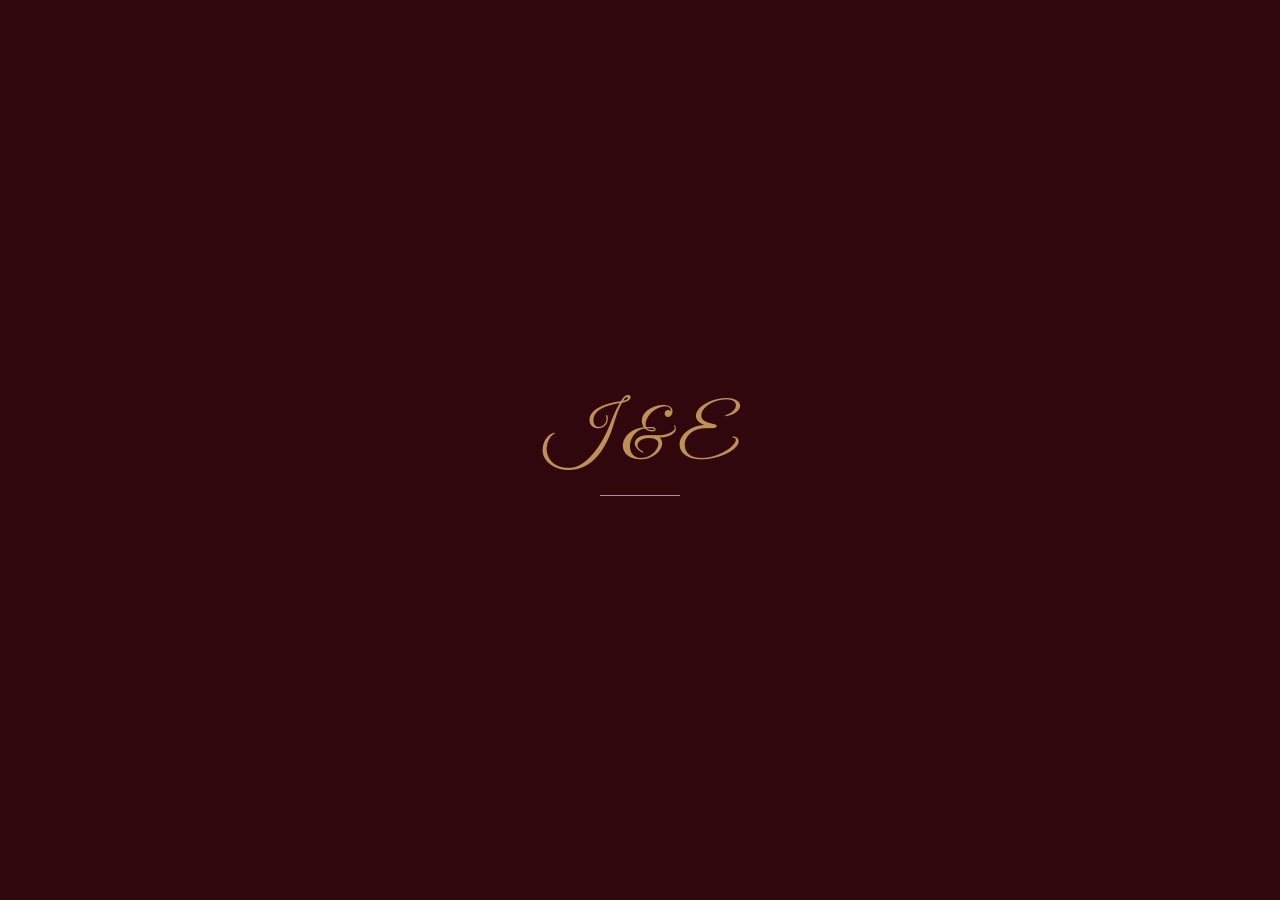
==== index.html @ ad1ec8a4 "first commit" ====
<!DOCTYPE html>
<html lang="id">
<head>
  <meta charset="UTF-8">
  <meta name="viewport" content="width=device-width, initial-scale=1.0">

  <title>Undangan Pernikahan - Icha & Eming</title>
  <link rel="stylesheet" href="./css/style.css">
</head>

<body>

  <!-- PRELOADER -->
  <div id="preloader">
    <div class="preloader-content">
      <div class="preloader-initials">I & E</div>
      <div class="preloader-line"></div>
    </div>
  </div>

  <main class="container">
    <section class="hero">

      <!-- Background bunga utama -->
      <div class="flower-background"
           aria-hidden="true"></div>

      <!-- Judul -->
      <header class="cover-heading anim-pop">
        <p class="the-wedding">THE WEDDING OF</p>
        <h1 class="title">
          Icha <span class="and-symbol">&amp;</span> Eming
        </h1>
      </header>

      <!-- Foto pasangan -->
      <div class="cover-photo anim-pop">
        <img src="./assets/bg2.jpg"
             alt="Icha dan Eming">
      </div>

      <!-- Informasi tamu -->
      <div class="invitation-box anim-pop">
        <p class="to">
          Kepada Yth:<br>
          Bapak/Ibu/Saudara/i
        </p>

        <div class="guest-name-box">
          <p class="name" id="guestName">
            Tamu Undangan
          </p>
        </div>
      </div>

      <!-- Tombol undangan -->
      <button id="openBtn"
              type="button"
              class="anim-pop">
        <svg width="18" height="18"
             viewBox="0 0 24 24"
             fill="none"
             stroke="currentColor"
             stroke-width="2"
             stroke-linecap="round"
             stroke-linejoin="round"
             aria-hidden="true">
          <rect x="2" y="4"
                width="20" height="16" rx="2"/>
          <path d="m22 6-10 7L2 6"/>
        </svg>
        Buka Undangan
      </button>

      <!-- RUMAH ADAT BUGIS -->
      <img
        class="bugis-house"
        src="./assets/Ornate Bugis Stilt House Isolated.png"
        alt=""
        aria-hidden="true"
      >

      <!-- Tombol musik -->
      <button
        id="soundToggle"
        type="button"
        aria-label="Atur musik">
      </button>

    </section>
  </main>

  <!-- JavaScript asli -->
  <script src="./Index.js"></script>

  <script>
    const params = new URLSearchParams(
      window.location.search
    );

    const namaTamu = params.get("to");

    document.getElementById("guestName").textContent =
      namaTamu && namaTamu.trim()
        ? namaTamu.trim()
        : "Tamu Undangan";
  </script>

</body>
</html>
---- css/style.css ----
@import url('https://fonts.googleapis.com/css2?family=Great+Vibes&family=Playfair+Display:wght@400;500;600&family=Poppins:wght@400;500;600&display=swap');

:root {
  --burgundy: #52151c;
  --gold: #bf9253;
  --cream: #f7e8e3;
}

* {
  box-sizing: border-box;
}

html, body {
  margin: 0;
  padding: 0;
  min-height: 100%;
  background: #26060b;
  font-family: 'Poppins', sans-serif;
}

.container {
  width: 100%;
  max-width: 480px;
  height: 100vh;
  height: 100dvh;
  margin: 0 auto;
  position: relative;
  overflow: hidden;
  background: var(--cream);
  box-shadow: 0 0 30px rgba(0,0,0,.4);
}

.hero {
  width: 100%;
  height: 100%;
  position: relative;
  isolation: isolate;
  overflow: hidden;
}

/* =====================================
   1. BACKGROUND BUNGA
   GUNAKAN GAMBAR YANG BARU
===================================== */

.flower-background {
  position: absolute;
  inset: 0;
  z-index: 0;

  background-image:
    url('../assets/Romantic Floral Archway Border.png');

  background-size: 100% 100%;
  background-repeat: no-repeat;
  background-position: center;

  pointer-events: none;
}

/* =====================================
   2. JUDUL PERNIKAHAN
===================================== */

.cover-heading {
  position: absolute;
  top: 11%;
  left: 11%;
  width: 78%;
  z-index: 3;
  text-align: center;
}

.the-wedding {
  font-family: 'Playfair Display', serif;
  font-size: clamp(10px, 2.7vw, 13px);
  letter-spacing: 1.4px;
  font-weight: 400;
  color: #462026;
  margin: 0 0 5px;
}

.title {
  font-family: 'Great Vibes', cursive;
  font-size: clamp(38px, 10vw, 54px);
  font-weight: 400;
  line-height: 1.25;
  margin: 0;
  color: var(--burgundy);
  white-space: nowrap;
}

.and-symbol {
  font-size: .78em;
  color: #71313a;
  margin: 0 3px;
}

/* =====================================
   3. FOTO PENGANTIN
===================================== */

.cover-photo {
  position: absolute;
  top: 24%;
  left: 50%;
  transform: translateX(-50%);

  width: 47%;
  height: 34%;
  z-index: 4;

  border: 2px solid var(--gold);
  border-radius: 48% 48% 0 0 / 29% 29% 0 0;
  overflow: hidden;

  background: #ecddda;
  box-shadow: 0 5px 14px rgba(65,23,28,.12);
}

.cover-photo img {
  display: block;
  width: 100%;
  height: 100%;

  /* Cocok untuk foto pasangan yang sudah cutout */
  object-fit: contain;
  object-position: center bottom;
}

/* =====================================
   4. INFORMASI TAMU
===================================== */

.invitation-box {
  position: absolute;
  top: 60%;
  left: 12%;
  width: 76%;
  z-index: 4;
  text-align: center;
}

.to {
  font-family: 'Playfair Display', serif;
  font-size: clamp(12px, 3.25vw, 15px);
  font-weight: 400;
  line-height: 1.65;
  color: #431a20;
  margin: 0 0 8px;
}

.guest-name-box {
  display: flex;
  align-items: center;
  justify-content: center;
  min-height: 30px;
  padding: 0 5px;
}

.name {
  margin: 0;
  font-family: 'Playfair Display', serif;
  font-size: clamp(15px, 3.8vw, 19px);
  font-weight: 500;
  color: var(--burgundy);
  overflow-wrap: anywhere;
}

/* =====================================
   5. TOMBOL BUKA UNDANGAN
===================================== */

#openBtn {
  position: absolute;
  top: 73%;
  left: 50%;
  transform: translateX(-50%);

  z-index: 7;

  display: flex;
  align-items: center;
  justify-content: center;
  gap: 7px;

  white-space: nowrap;
  padding: 9px 17px;
  min-height: 39px;

  border-radius: 25px;
  border: 1.5px solid var(--gold);

  background: #571924;
  color: #fff8f3;

  font-family: 'Poppins', sans-serif;
  font-size: clamp(11px, 3vw, 14px);
  font-weight: 500;
  cursor: pointer;

  box-shadow: 0 4px 10px rgba(50,8,14,.25);
  transition: background .3s, box-shadow .3s;
}

#openBtn:hover {
  background: #71232e;
  box-shadow: 0 5px 14px rgba(50,8,14,.35);
}

#openBtn svg {
  flex-shrink: 0;
}

/* =====================================
   6. RUMAH ADAT BUGIS
===================================== */

.bugis-house {
  position: absolute;
  bottom: -2%;
  left: 50%;
  transform: translateX(-50%);

  width: 89%;
  height: 21%;
  object-fit: contain;
  object-position: center bottom;

  z-index: 2;
  pointer-events: none;

  /* Membantu menyatukan gambar dengan background */
  filter: saturate(.83) brightness(.93);
}

/* =====================================
   7. TOMBOL MUSIK
===================================== */

#soundToggle {
  position: absolute;
  bottom: 14px;
  right: 14px;
  z-index: 12;

  width: 42px;
  height: 42px;

  display: flex;
  justify-content: center;
  align-items: center;

  border: 1px solid var(--gold);
  border-radius: 50%;

  background: var(--burgundy);
  color: white;
  font-size: 19px;
  cursor: pointer;

  box-shadow: 0 3px 10px rgba(0,0,0,.25);
}

/* =====================================
   8. ANIMASI
===================================== */

@keyframes fadeInSoft {
  from { opacity: 0; }
  to { opacity: 1; }
}

.anim-pop {
  animation: fadeInSoft 1s ease-out both;
}

.cover-heading {
  animation-delay: .25s;
}

.cover-photo {
  animation-delay: .5s;
}

.invitation-box {
  animation-delay: .7s;
}

#openBtn {
  animation-delay: .9s;
}

/* =====================================
   9. PRELOADER
===================================== */

#preloader {
  position: fixed;
  inset: 0;
  z-index: 999999;

  display: flex;
  justify-content: center;
  align-items: center;

  background: #30070d;
  transition: opacity .6s, visibility .6s;
}

#preloader.fade-out {
  opacity: 0;
  visibility: hidden;
  pointer-events: none;
}

.preloader-content {
  text-align: center;
}

.preloader-initials {
  font-family: 'Great Vibes', cursive;
  font-size: 4.5rem;
  color: var(--gold);
}

.preloader-line {
  height: 1px;
  width: 80px;
  margin: 10px auto;
  background: var(--gold);
}

/* =====================================
   10. HP LAYAR PENDEK
===================================== */

@media (max-height: 680px) {
  .cover-heading {
    top: 10%;
  }

  .cover-photo {
    top: 23%;
    height: 32%;
  }

  .invitation-box {
    top: 57%;
  }

  #openBtn {
    top: 72%;
  }

  .bugis-house {
    height: 19%;
  }
}

@media (prefers-reduced-motion: reduce) {
  .anim-pop {
    animation: none;
  }
}
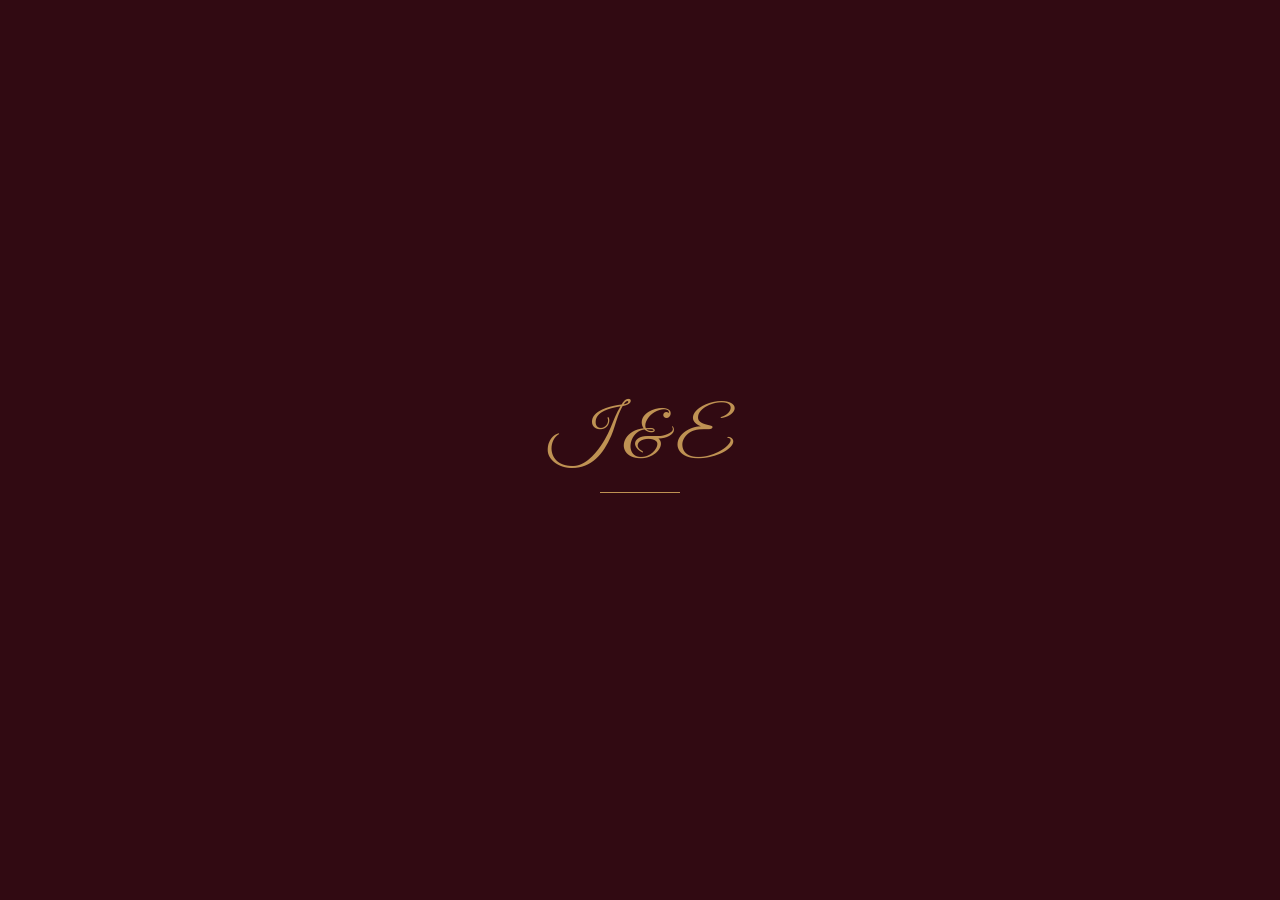
==== commit a6b01852: "update commit" ====
--- a/index.html
+++ b/index.html
@@ -3,10 +3,36 @@
 <html lang="id">
 <head>
   <meta charset="UTF-8">
-  <meta name="viewport" content="width=device-width, initial-scale=1.0">
+  <meta
+    name="viewport"
+    content="width=device-width, initial-scale=1.0"
+  >
+  <meta name="theme-color" content="#52151c">
+
+  <meta
+    name="description"
+    content="Undangan pernikahan Icha dan Eming"
+  >
 
   <title>Undangan Pernikahan - Icha & Eming</title>
+
   <link rel="stylesheet" href="./css/style.css">
+
+  <link
+    rel="preconnect"
+    href="https://fonts.googleapis.com"
+  >
+  <link
+    rel="preconnect"
+    href="https://fonts.gstatic.com"
+    crossorigin
+  >
+
+  <link
+    rel="preload"
+    href="./assets/bg-transparan.png"
+    as="image"
+  >
 </head>
 
 <body>
@@ -14,97 +40,199 @@
   <!-- PRELOADER -->
   <div id="preloader">
     <div class="preloader-content">
-      <div class="preloader-initials">I & E</div>
+      <div class="preloader-initials">
+        I &amp; E
+      </div>
       <div class="preloader-line"></div>
     </div>
   </div>
 
+  <!-- COVER UNDANGAN -->
   <main class="container">
+
     <section class="hero">
 
-      <!-- Background bunga utama -->
-      <div class="flower-background"
-           aria-hidden="true"></div>
-
-      <!-- Judul -->
-      <header class="cover-heading anim-pop">
-        <p class="the-wedding">THE WEDDING OF</p>
-        <h1 class="title">
-          Icha <span class="and-symbol">&amp;</span> Eming
-        </h1>
-      </header>
-
-      <!-- Foto pasangan -->
-      <div class="cover-photo anim-pop">
-        <img src="./assets/bg2.jpg"
-             alt="Icha dan Eming">
+      <!-- BAGIAN KIRI: FOTO PASANGAN -->
+      <div class="hero-photo-panel">
+
+        <!-- Background floral -->
+        <div
+          class="flower-background"
+          aria-hidden="true"
+        ></div>
+
+        <!-- Judul untuk tampilan HP -->
+        <header class="mobile-heading anim-pop">
+          <p class="the-wedding">
+            THE WEDDING OF
+          </p>
+
+          <h1 class="title">
+            Icha
+            <span class="and-symbol">&amp;</span>
+            Eming
+          </h1>
+        </header>
+
+        <!-- Foto pasangan transparan -->
+        <div class="cover-photo anim-pop">
+          <img
+            src="./assets/bg-transparan.png"
+            alt="Foto pasangan Icha dan Eming"
+            fetchpriority="high"
+            decoding="async"
+            width="1024"
+            height="1536"
+          >
+        </div>
+
+        <!-- Rumah adat Bugis -->
+        <img
+          class="bugis-house"
+          src="./assets/Ornate Bugis Stilt House Isolated.png"
+          alt=""
+          aria-hidden="true"
+          decoding="async"
+        >
+
       </div>
 
-      <!-- Informasi tamu -->
-      <div class="invitation-box anim-pop">
-        <p class="to">
-          Kepada Yth:<br>
-          Bapak/Ibu/Saudara/i
-        </p>
-
-        <div class="guest-name-box">
-          <p class="name" id="guestName">
-            Tamu Undangan
-          </p>
-        </div>
+      <!-- BAGIAN KANAN: INFORMASI UNDANGAN -->
+      <div class="hero-info-panel">
+
+        <div class="info-decoration"
+             aria-hidden="true">
+          <span></span>
+          <span class="ornament-center">✦</span>
+          <span></span>
+        </div>
+
+        <!-- Judul untuk laptop -->
+        <header class="desktop-heading anim-pop">
+
+          <p class="the-wedding">
+            THE WEDDING OF
+          </p>
+
+          <h1 class="title">
+            Icha
+            <span class="and-symbol">&amp;</span>
+            Eming
+          </h1>
+
+        </header>
+
+        <!-- Informasi acara -->
+        <div class="wedding-date anim-pop">
+          <p class="date-label">
+            Save the Date
+          </p>
+
+          <p class="date-value">
+            Sabtu, 14 November 2026
+          </p>
+        </div>
+
+        <!-- Ornamen -->
+        <div class="gold-divider"
+             aria-hidden="true">
+          <span>✦</span>
+        </div>
+
+        <!-- Informasi tamu -->
+        <div class="invitation-box anim-pop">
+
+          <p class="to">
+            Kepada Yth.<br>
+            Bapak/Ibu/Saudara/i
+          </p>
+
+          <div class="guest-name-box">
+            <p class="name" id="guestName">
+              Tamu Undangan
+            </p>
+          </div>
+
+        </div>
+
+        <!-- Tombol undangan -->
+        <button
+          id="openBtn"
+          type="button"
+          class="anim-pop"
+          aria-label="Buka undangan pernikahan"
+        >
+
+          <svg
+            width="19"
+            height="19"
+            viewBox="0 0 24 24"
+            fill="none"
+            stroke="currentColor"
+            stroke-width="2"
+            stroke-linecap="round"
+            stroke-linejoin="round"
+            aria-hidden="true"
+          >
+            <rect
+              x="2"
+              y="4"
+              width="20"
+              height="16"
+              rx="2"
+            ></rect>
+            <path d="m22 6-10 7L2 6"></path>
+          </svg>
+
+          <span>Buka Undangan</span>
+
+        </button>
+
+        <!-- Dekorasi bawah -->
+        <div class="bottom-ornament"
+             aria-hidden="true">
+          ✦ &nbsp; ♥ &nbsp; ✦
+        </div>
+
       </div>
-
-      <!-- Tombol undangan -->
-      <button id="openBtn"
-              type="button"
-              class="anim-pop">
-        <svg width="18" height="18"
-             viewBox="0 0 24 24"
-             fill="none"
-             stroke="currentColor"
-             stroke-width="2"
-             stroke-linecap="round"
-             stroke-linejoin="round"
-             aria-hidden="true">
-          <rect x="2" y="4"
-                width="20" height="16" rx="2"/>
-          <path d="m22 6-10 7L2 6"/>
-        </svg>
-        Buka Undangan
-      </button>
-
-      <!-- RUMAH ADAT BUGIS -->
-      <img
-        class="bugis-house"
-        src="./assets/Ornate Bugis Stilt House Isolated.png"
-        alt=""
-        aria-hidden="true"
-      >
 
       <!-- Tombol musik -->
       <button
         id="soundToggle"
         type="button"
-        aria-label="Atur musik">
-      </button>
+        aria-label="Atur musik"
+      ></button>
 
     </section>
+
   </main>
 
-  <!-- JavaScript asli -->
+  <!-- JAVASCRIPT ASLI -->
   <script src="./Index.js"></script>
 
+  <!-- NAMA TAMU DARI URL -->
   <script>
-    const params = new URLSearchParams(
-      window.location.search
+    document.addEventListener(
+      "DOMContentLoaded",
+      function () {
+
+        const params = new URLSearchParams(
+          window.location.search
+        );
+
+        const namaTamu = params.get("to");
+
+        const guestElement =
+          document.getElementById("guestName");
+
+        if (guestElement) {
+          guestElement.textContent =
+            namaTamu && namaTamu.trim()
+              ? namaTamu.trim()
+              : "Tamu Undangan";
+        }
+      }
     );
-
-    const namaTamu = params.get("to");
-
-    document.getElementById("guestName").textContent =
-      namaTamu && namaTamu.trim()
-        ? namaTamu.trim()
-        : "Tamu Undangan";
   </script>
 
 </body>
--- a/css/style.css
+++ b/css/style.css
@@ -1,49 +1,92 @@
 
 @import url('https://fonts.googleapis.com/css2?family=Great+Vibes&family=Playfair+Display:wght@400;500;600&family=Poppins:wght@400;500;600&display=swap');
+
+/* =====================================
+   1. WARNA DAN PENGATURAN DASAR
+===================================== */
 
 :root {
   --burgundy: #52151c;
+  --burgundy-dark: #310a12;
+  --burgundy-light: #722735;
   --gold: #bf9253;
   --cream: #f7e8e3;
-}
-
-* {
+  --text-dark: #431a20;
+}
+
+*,
+*::before,
+*::after {
   box-sizing: border-box;
 }
 
-html, body {
+html {
   margin: 0;
   padding: 0;
-  min-height: 100%;
-  background: #26060b;
+  scroll-behavior: smooth;
+}
+
+body {
+  margin: 0;
+  padding: 0;
+  min-height: 100vh;
+  overflow-x: hidden;
+
+  background: var(--burgundy-dark);
   font-family: 'Poppins', sans-serif;
-}
+  -webkit-font-smoothing: antialiased;
+}
+
+button {
+  font: inherit;
+  -webkit-tap-highlight-color: transparent;
+}
+
+img {
+  display: block;
+  max-width: 100%;
+}
+
+/* =====================================
+   2. CONTAINER UTAMA
+===================================== */
 
 .container {
   width: 100%;
-  max-width: 480px;
-  height: 100vh;
-  height: 100dvh;
+  max-width: 1440px;
+  min-height: 100vh;
   margin: 0 auto;
+  overflow: hidden;
+
+  background: var(--cream);
+  box-shadow: 0 0 40px rgba(0,0,0,0.25);
+}
+
+.hero {
   position: relative;
-  overflow: hidden;
-  background: var(--cream);
-  box-shadow: 0 0 30px rgba(0,0,0,.4);
-}
-
-.hero {
-  width: 100%;
-  height: 100%;
+  display: flex;
+  flex-direction: column;
+  min-height: 100vh;
+  min-height: 100svh;
+}
+
+/* =====================================
+   3. PANEL FOTO
+===================================== */
+
+.hero-photo-panel {
   position: relative;
   isolation: isolate;
+
+  width: 100%;
+  height: clamp(430px, 62svh, 650px);
+  flex-shrink: 0;
+
+  background: var(--cream);
   overflow: hidden;
 }
 
-/* =====================================
-   1. BACKGROUND BUNGA
-   GUNAKAN GAMBAR YANG BARU
-===================================== */
-
+/* Background bunga */
 .flower-background {
   position: absolute;
   inset: 0;
@@ -60,63 +103,73 @@
 }
 
 /* =====================================
-   2. JUDUL PERNIKAHAN
-===================================== */
-
-.cover-heading {
+   4. JUDUL MOBILE
+===================================== */
+
+.mobile-heading {
   position: absolute;
-  top: 11%;
-  left: 11%;
-  width: 78%;
-  z-index: 3;
+  top: 10%;
+  left: 5%;
+  width: 90%;
+  z-index: 5;
   text-align: center;
 }
 
 .the-wedding {
+  margin: 0 0 5px;
+
   font-family: 'Playfair Display', serif;
-  font-size: clamp(10px, 2.7vw, 13px);
-  letter-spacing: 1.4px;
+  font-size: 12px;
   font-weight: 400;
-  color: #462026;
-  margin: 0 0 5px;
+  letter-spacing: 2px;
+  color: var(--text-dark);
 }
 
 .title {
+  margin: 0;
+
   font-family: 'Great Vibes', cursive;
-  font-size: clamp(38px, 10vw, 54px);
+  font-size: clamp(40px, 10.5vw, 58px);
   font-weight: 400;
-  line-height: 1.25;
-  margin: 0;
+  line-height: 1.2;
+  white-space: nowrap;
+
   color: var(--burgundy);
-  white-space: nowrap;
 }
 
 .and-symbol {
-  font-size: .78em;
-  color: #71313a;
+  color: #873f46;
+  font-size: 0.8em;
   margin: 0 3px;
 }
 
 /* =====================================
-   3. FOTO PENGANTIN
+   5. FOTO PASANGAN BESAR
 ===================================== */
 
 .cover-photo {
   position: absolute;
-  top: 24%;
+
+  bottom: 1%;
   left: 50%;
   transform: translateX(-50%);
 
-  width: 47%;
-  height: 34%;
-  z-index: 4;
-
-  border: 2px solid var(--gold);
-  border-radius: 48% 48% 0 0 / 29% 29% 0 0;
-  overflow: hidden;
-
-  background: #ecddda;
-  box-shadow: 0 5px 14px rgba(65,23,28,.12);
+  width: 92%;
+  height: 72%;
+
+  z-index: 3;
+
+  display: flex;
+  align-items: flex-end;
+  justify-content: center;
+
+  border: none;
+  border-radius: 0;
+  background: transparent;
+  box-shadow: none;
+
+  overflow: visible;
+  pointer-events: none;
 }
 
 .cover-photo img {
@@ -124,189 +177,330 @@
   width: 100%;
   height: 100%;
 
-  /* Cocok untuk foto pasangan yang sudah cutout */
   object-fit: contain;
   object-position: center bottom;
-}
-
-/* =====================================
-   4. INFORMASI TAMU
+
+  border: none;
+  border-radius: 0;
+  background: transparent;
+
+  filter: drop-shadow(
+    0 8px 10px rgba(70,25,34,0.12)
+  );
+}
+
+/* =====================================
+   6. ORNAMEN RUMAH ADAT BUGIS
+===================================== */
+
+.bugis-house {
+  position: absolute;
+
+  bottom: -2%;
+  left: 50%;
+  transform: translateX(-50%);
+
+  width: 85%;
+  height: 18%;
+
+  object-fit: contain;
+  object-position: center bottom;
+
+  z-index: 2;
+  pointer-events: none;
+
+  filter:
+    saturate(0.88)
+    brightness(0.96);
+}
+
+/* =====================================
+   7. PANEL INFORMASI
+===================================== */
+
+.hero-info-panel {
+  position: relative;
+
+  width: 100%;
+  flex: 1;
+
+  display: flex;
+  flex-direction: column;
+  align-items: center;
+  justify-content: center;
+
+  min-height: 335px;
+  padding: 32px 24px 38px;
+
+  text-align: center;
+
+  background:
+    radial-gradient(
+      ellipse at top,
+      #772e3d 0%,
+      #52151c 52%,
+      #310a12 100%
+    );
+
+  color: #fff6ef;
+}
+
+/* Garis gold di atas panel */
+.hero-info-panel::before {
+  content: "";
+  position: absolute;
+  top: 0;
+  left: 0;
+  right: 0;
+
+  height: 2px;
+  background: var(--gold);
+}
+
+/* Ornamen kecil */
+.info-decoration {
+  display: flex;
+  align-items: center;
+  justify-content: center;
+  gap: 12px;
+
+  margin-bottom: 15px;
+  color: var(--gold);
+}
+
+.info-decoration > span:not(.ornament-center) {
+  display: block;
+  width: 45px;
+  height: 1px;
+  background: var(--gold);
+  opacity: 0.7;
+}
+
+.ornament-center {
+  font-size: 17px;
+}
+
+/* Judul desktop disembunyikan di HP */
+.desktop-heading {
+  display: none;
+}
+
+/* =====================================
+   8. TANGGAL ACARA
+===================================== */
+
+.wedding-date {
+  margin: 0 0 10px;
+}
+
+.date-label {
+  margin: 0 0 7px;
+
+  font-family: 'Great Vibes', cursive;
+  font-size: 31px;
+  font-weight: 400;
+
+  color: #e8c08e;
+}
+
+.date-value {
+  margin: 0;
+
+  font-family: 'Playfair Display', serif;
+  font-size: 15px;
+  font-weight: 600;
+
+  color: #fff6ef;
+}
+
+.gold-divider {
+  display: flex;
+  justify-content: center;
+  align-items: center;
+
+  width: 100%;
+  margin: 17px auto 14px;
+
+  color: var(--gold);
+  font-size: 13px;
+}
+
+.gold-divider::before,
+.gold-divider::after {
+  content: "";
+  display: block;
+  width: 60px;
+  height: 1px;
+  margin: 0 12px;
+
+  background: linear-gradient(
+    to right,
+    transparent,
+    var(--gold)
+  );
+}
+
+.gold-divider::after {
+  transform: rotate(180deg);
+}
+
+/* =====================================
+   9. INFORMASI TAMU
 ===================================== */
 
 .invitation-box {
-  position: absolute;
-  top: 60%;
-  left: 12%;
-  width: 76%;
-  z-index: 4;
+  width: 100%;
+  max-width: 430px;
   text-align: center;
 }
 
 .to {
+  margin: 0 0 12px;
+
   font-family: 'Playfair Display', serif;
-  font-size: clamp(12px, 3.25vw, 15px);
+  font-size: 14px;
   font-weight: 400;
-  line-height: 1.65;
-  color: #431a20;
-  margin: 0 0 8px;
+  line-height: 1.7;
+
+  color: #ffeadf;
 }
 
 .guest-name-box {
   display: flex;
   align-items: center;
   justify-content: center;
-  min-height: 30px;
-  padding: 0 5px;
+
+  width: 100%;
+  min-height: 45px;
+  padding: 8px 12px;
+
+  border: 1px solid rgba(191,146,83,0.75);
+  border-radius: 12px;
+
+  background: rgba(255,241,231,0.09);
 }
 
 .name {
   margin: 0;
+
   font-family: 'Playfair Display', serif;
-  font-size: clamp(15px, 3.8vw, 19px);
-  font-weight: 500;
-  color: var(--burgundy);
+  font-size: clamp(18px, 4.8vw, 24px);
+  font-weight: 600;
+  line-height: 1.4;
+
+  color: #fff4e9;
   overflow-wrap: anywhere;
 }
 
 /* =====================================
-   5. TOMBOL BUKA UNDANGAN
+   10. TOMBOL BUKA UNDANGAN
 ===================================== */
 
 #openBtn {
-  position: absolute;
-  top: 73%;
-  left: 50%;
-  transform: translateX(-50%);
-
-  z-index: 7;
+  display: inline-flex;
+  justify-content: center;
+  align-items: center;
+  gap: 10px;
+
+  min-height: 48px;
+  margin-top: 23px;
+  padding: 12px 27px;
+
+  border: 1.5px solid #dfb574;
+  border-radius: 999px;
+
+  background: linear-gradient(
+    135deg,
+    #e6b762,
+    #c99a49
+  );
+
+  color: #42121c;
+
+  font-family: 'Poppins', sans-serif;
+  font-size: 14px;
+  font-weight: 600;
+
+  white-space: nowrap;
+  cursor: pointer;
+
+  box-shadow: 0 5px 15px rgba(0,0,0,0.2);
+
+  transition:
+    background 0.25s ease,
+    box-shadow 0.25s ease;
+}
+
+#openBtn:hover {
+  background: #edc37c;
+  box-shadow: 0 7px 18px rgba(0,0,0,0.27);
+}
+
+#openBtn:active {
+  background: #c99a49;
+}
+
+#openBtn svg {
+  flex-shrink: 0;
+}
+
+.bottom-ornament {
+  margin-top: 24px;
+  color: #d3a46e;
+  font-size: 12px;
+  letter-spacing: 5px;
+}
+
+/* =====================================
+   11. TOMBOL MUSIK
+===================================== */
+
+#soundToggle {
+  position: fixed;
+
+  bottom: max(16px, env(safe-area-inset-bottom));
+  right: 16px;
+
+  z-index: 100;
+
+  width: 46px;
+  height: 46px;
 
   display: flex;
   align-items: center;
   justify-content: center;
-  gap: 7px;
-
-  white-space: nowrap;
-  padding: 9px 17px;
-  min-height: 39px;
-
-  border-radius: 25px;
-  border: 1.5px solid var(--gold);
-
-  background: #571924;
-  color: #fff8f3;
-
-  font-family: 'Poppins', sans-serif;
-  font-size: clamp(11px, 3vw, 14px);
-  font-weight: 500;
-  cursor: pointer;
-
-  box-shadow: 0 4px 10px rgba(50,8,14,.25);
-  transition: background .3s, box-shadow .3s;
-}
-
-#openBtn:hover {
-  background: #71232e;
-  box-shadow: 0 5px 14px rgba(50,8,14,.35);
-}
-
-#openBtn svg {
-  flex-shrink: 0;
-}
-
-/* =====================================
-   6. RUMAH ADAT BUGIS
-===================================== */
-
-.bugis-house {
-  position: absolute;
-  bottom: -2%;
-  left: 50%;
-  transform: translateX(-50%);
-
-  width: 89%;
-  height: 21%;
-  object-fit: contain;
-  object-position: center bottom;
-
-  z-index: 2;
-  pointer-events: none;
-
-  /* Membantu menyatukan gambar dengan background */
-  filter: saturate(.83) brightness(.93);
-}
-
-/* =====================================
-   7. TOMBOL MUSIK
-===================================== */
-
-#soundToggle {
-  position: absolute;
-  bottom: 14px;
-  right: 14px;
-  z-index: 12;
-
-  width: 42px;
-  height: 42px;
-
-  display: flex;
-  justify-content: center;
-  align-items: center;
 
   border: 1px solid var(--gold);
   border-radius: 50%;
 
   background: var(--burgundy);
   color: white;
+
   font-size: 19px;
   cursor: pointer;
 
-  box-shadow: 0 3px 10px rgba(0,0,0,.25);
-}
-
-/* =====================================
-   8. ANIMASI
-===================================== */
-
-@keyframes fadeInSoft {
-  from { opacity: 0; }
-  to { opacity: 1; }
-}
-
-.anim-pop {
-  animation: fadeInSoft 1s ease-out both;
-}
-
-.cover-heading {
-  animation-delay: .25s;
-}
-
-.cover-photo {
-  animation-delay: .5s;
-}
-
-.invitation-box {
-  animation-delay: .7s;
-}
-
-#openBtn {
-  animation-delay: .9s;
-}
-
-/* =====================================
-   9. PRELOADER
+  box-shadow: 0 4px 13px rgba(0,0,0,0.3);
+}
+
+/* =====================================
+   12. PRELOADER
 ===================================== */
 
 #preloader {
   position: fixed;
   inset: 0;
+
   z-index: 999999;
 
   display: flex;
+  align-items: center;
   justify-content: center;
-  align-items: center;
-
-  background: #30070d;
-  transition: opacity .6s, visibility .6s;
+
+  background: var(--burgundy-dark);
+
+  transition:
+    opacity 0.5s ease,
+    visibility 0.5s ease;
 }
 
 #preloader.fade-out {
@@ -321,46 +515,299 @@
 
 .preloader-initials {
   font-family: 'Great Vibes', cursive;
-  font-size: 4.5rem;
+  font-size: 68px;
   color: var(--gold);
 }
 
 .preloader-line {
+  width: 80px;
   height: 1px;
-  width: 80px;
   margin: 10px auto;
+
   background: var(--gold);
 }
 
 /* =====================================
-   10. HP LAYAR PENDEK
-===================================== */
-
-@media (max-height: 680px) {
-  .cover-heading {
-    top: 10%;
+   13. ANIMASI RINGAN
+===================================== */
+
+@keyframes fadeInSoft {
+  from {
+    opacity: 0;
+  }
+
+  to {
+    opacity: 1;
+  }
+}
+
+.anim-pop {
+  animation: fadeInSoft 0.75s ease-out both;
+}
+
+.mobile-heading,
+.desktop-heading {
+  animation-delay: 0.1s;
+}
+
+.cover-photo {
+  animation-delay: 0.2s;
+}
+
+.wedding-date {
+  animation-delay: 0.3s;
+}
+
+.invitation-box {
+  animation-delay: 0.4s;
+}
+
+#openBtn {
+  animation-delay: 0.5s;
+}
+
+/* =====================================
+   14. RESPONSIVE HP KECIL
+===================================== */
+
+@media (max-width: 390px) {
+
+  .hero-photo-panel {
+    height: clamp(400px, 60svh, 560px);
+  }
+
+  .mobile-heading {
+    top: 9%;
+  }
+
+  .title {
+    font-size: clamp(35px, 10vw, 43px);
   }
 
   .cover-photo {
-    top: 23%;
-    height: 32%;
-  }
-
-  .invitation-box {
-    top: 57%;
+    width: 94%;
+    height: 72%;
+  }
+
+  .bugis-house {
+    width: 90%;
+    height: 17%;
+  }
+
+  .hero-info-panel {
+    padding: 27px 18px 36px;
+  }
+
+  .date-value {
+    font-size: 13px;
+  }
+
+  .to {
+    font-size: 13px;
   }
 
   #openBtn {
-    top: 72%;
+    font-size: 13px;
+    padding: 11px 22px;
+  }
+
+}
+
+/* =====================================
+   15. HP LAYAR PENDEK
+===================================== */
+
+@media (max-height: 700px)
+and (max-width: 767px) {
+
+  .hero-photo-panel {
+    height: 420px;
+  }
+
+  .mobile-heading {
+    top: 8%;
+  }
+
+  .cover-photo {
+    height: 70%;
+  }
+
+  .hero-info-panel {
+    min-height: 320px;
+  }
+
+}
+
+/* =====================================
+   16. TABLET DAN LAPTOP
+===================================== */
+
+@media (min-width: 768px) {
+
+  .hero {
+    flex-direction: row;
+    min-height: 100vh;
+    min-height: 100svh;
+  }
+
+  /* Foto kiri */
+  .hero-photo-panel {
+    width: 53%;
+    height: auto;
+
+    min-height: 100vh;
+    min-height: 100svh;
+
+    flex-shrink: 0;
+
+    border-right: 3px solid var(--gold);
+  }
+
+  .flower-background {
+    background-size: 100% 100%;
+  }
+
+  .mobile-heading {
+    display: none;
+  }
+
+  .cover-photo {
+    width: 90%;
+    height: 80%;
+    bottom: 5%;
   }
 
   .bugis-house {
-    height: 19%;
-  }
+    width: 80%;
+    height: 20%;
+    bottom: -3%;
+  }
+
+  /* Informasi kanan */
+  .hero-info-panel {
+    width: 47%;
+    min-height: 100vh;
+    min-height: 100svh;
+
+    padding: 55px 35px;
+  }
+
+  .hero-info-panel::before {
+    display: none;
+  }
+
+  .desktop-heading {
+    display: block;
+    margin-bottom: 23px;
+    width: 100%;
+  }
+
+  .desktop-heading .the-wedding {
+    color: #e5bb86;
+    font-size: 13px;
+  }
+
+  .desktop-heading .title {
+    color: #fff1e7;
+    font-size: clamp(46px, 5vw, 76px);
+  }
+
+  .desktop-heading .and-symbol {
+    color: #d9ab69;
+  }
+
+  .date-label {
+    font-size: 38px;
+  }
+
+  .date-value {
+    font-size: 17px;
+  }
+
+  .to {
+    font-size: 15px;
+  }
+
+  .guest-name-box {
+    min-height: 65px;
+  }
+
+  .name {
+    font-size: 23px;
+  }
+
+  #openBtn {
+    min-height: 50px;
+    padding: 13px 32px;
+    font-size: 15px;
+  }
+
+  #soundToggle {
+    right: max(
+      20px,
+      calc((100vw - 1440px) / 2 + 20px)
+    );
+    bottom: 20px;
+  }
+
+}
+
+/* =====================================
+   17. LAPTOP LAYAR RENDAH
+===================================== */
+
+@media (min-width: 768px)
+and (max-height: 650px) {
+
+  .hero-info-panel {
+    padding: 25px 30px;
+  }
+
+  .desktop-heading {
+    margin-bottom: 10px;
+  }
+
+  .desktop-heading .title {
+    font-size: clamp(40px, 4.3vw, 56px);
+  }
+
+  .info-decoration {
+    margin-bottom: 8px;
+  }
+
+  .gold-divider {
+    margin: 9px auto;
+  }
+
+  .bottom-ornament {
+    margin-top: 12px;
+  }
+
+  #openBtn {
+    margin-top: 14px;
+  }
+
+}
+
+/* =====================================
+   18. AKSESIBILITAS
+===================================== */
+
+button:focus-visible {
+  outline: 3px solid #f5d09a;
+  outline-offset: 4px;
 }
 
 @media (prefers-reduced-motion: reduce) {
+
   .anim-pop {
     animation: none;
-  }
-}
+    opacity: 1;
+  }
+
+  #preloader,
+  #openBtn {
+    transition: none;
+  }
+
+}
